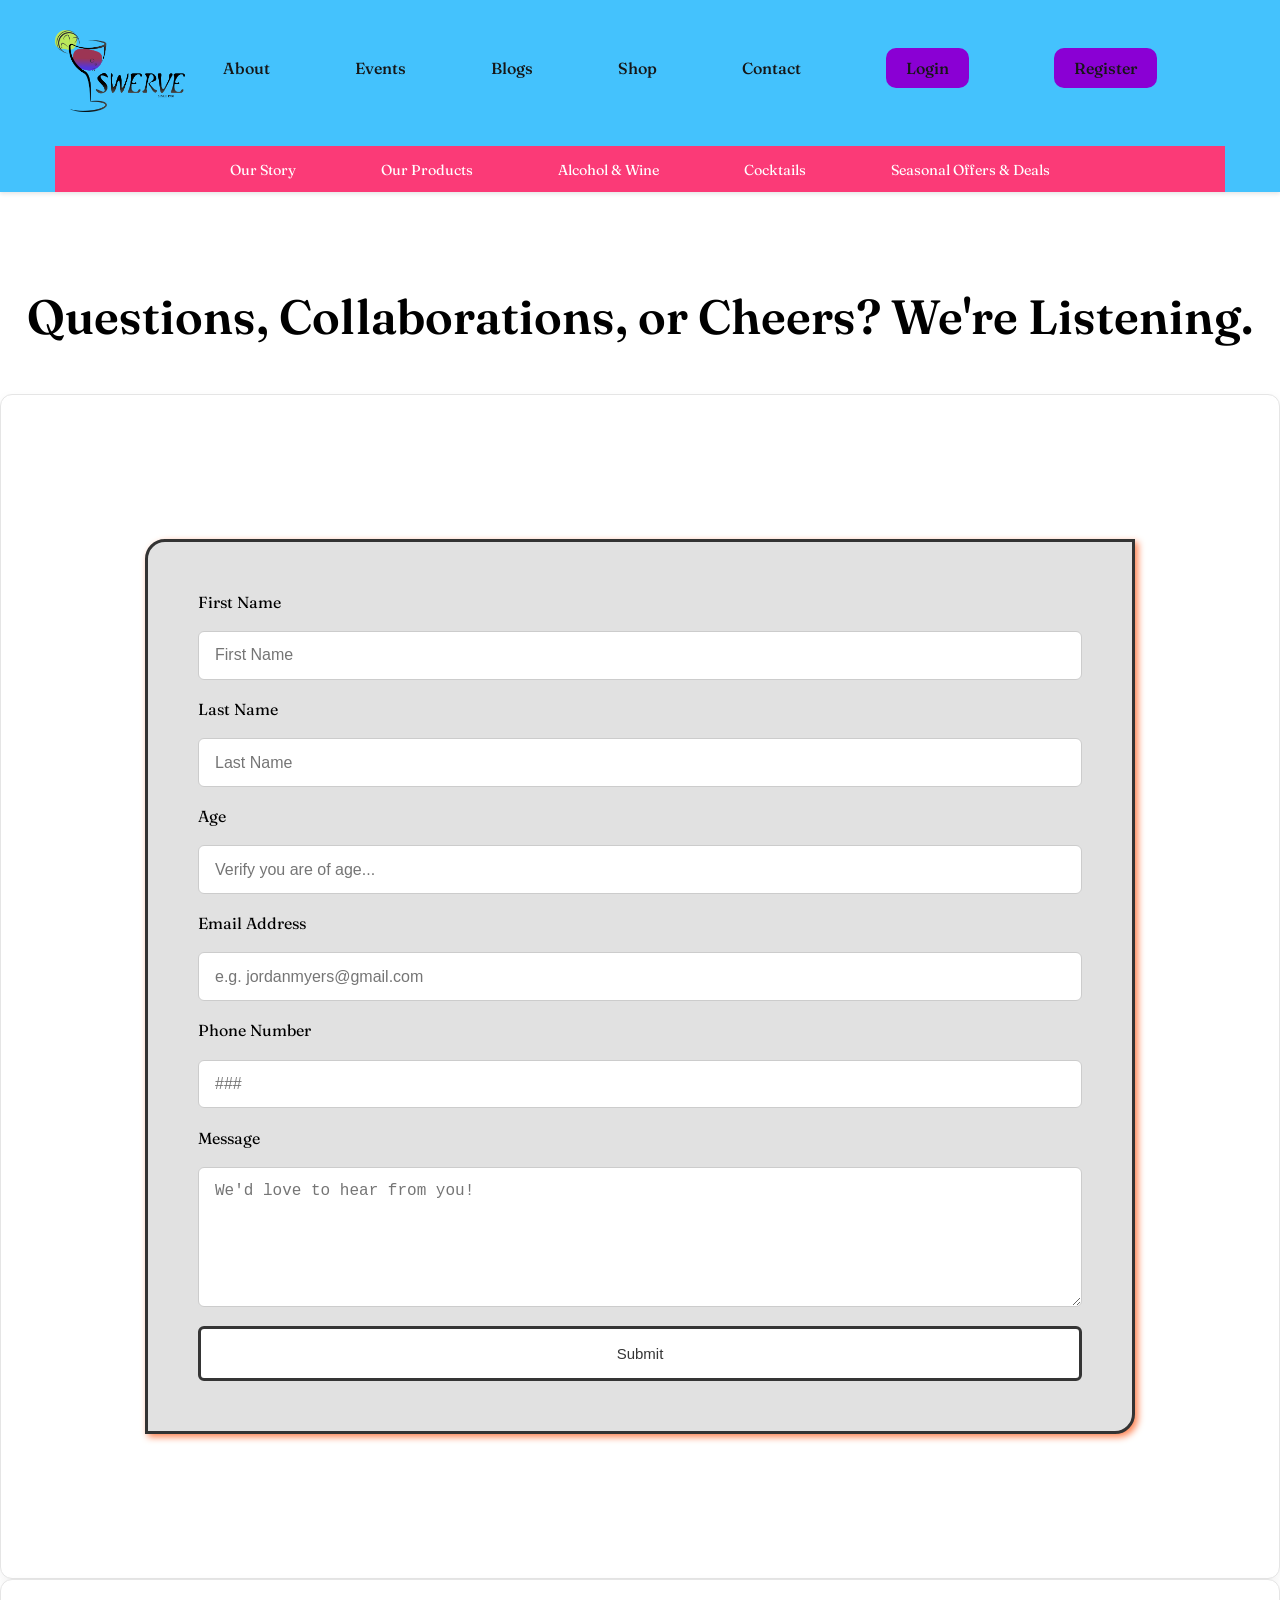
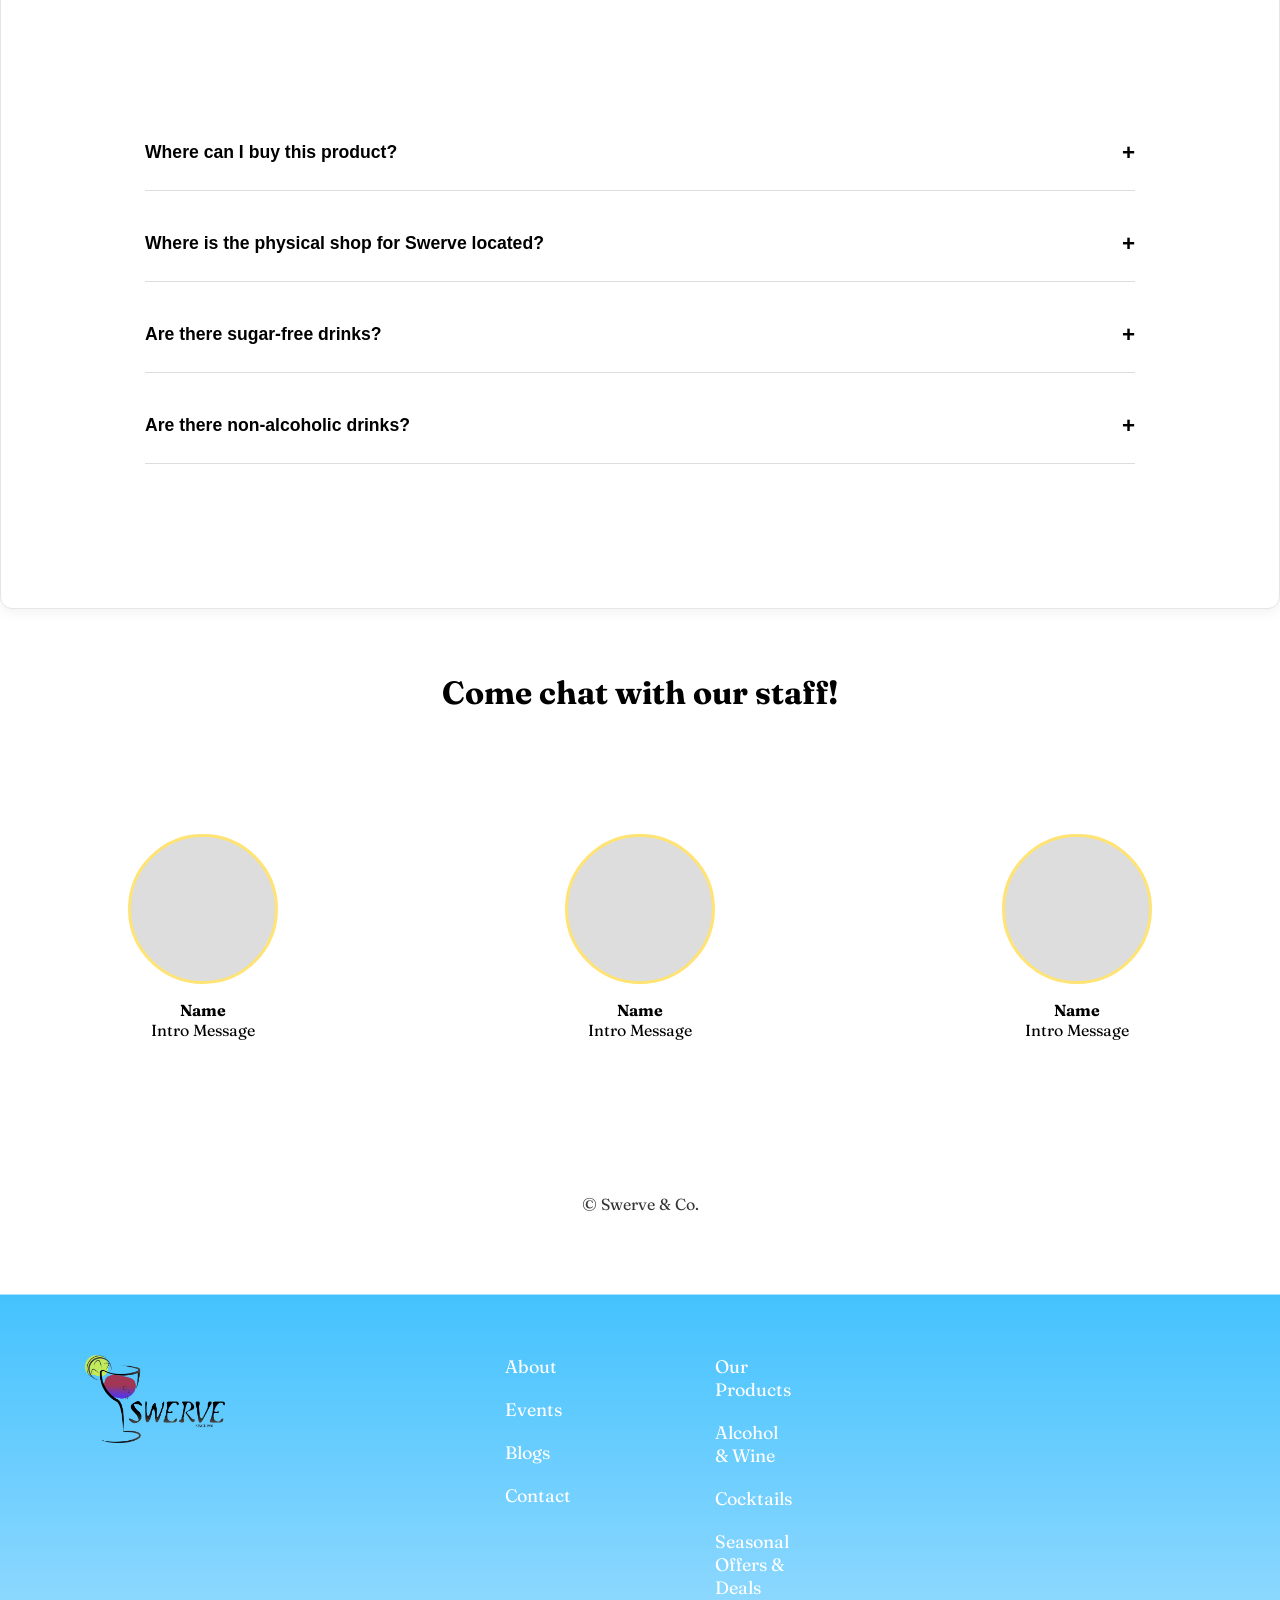
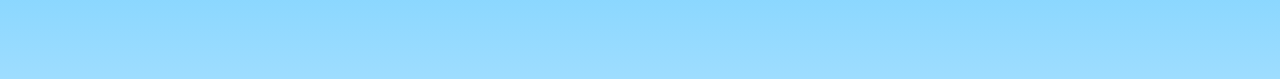
==== contact.html @ d828387c "Add contact.html This commit includes adding a contact web page and filling it with a contact form +" ====
<!DOCTYPE html>
<html lang="en">
<head>
    <meta charset="UTF-8">
    <meta name="viewport" content="width=device-width, initial-scale=1.0">
    <link rel="preconnect" href="https://fonts.googleapis.com">
<link rel="preconnect" href="https://fonts.gstatic.com" crossorigin>
<link href="https://fonts.googleapis.com/css2?family=Fraunces:ital,opsz,wght@0,9..144,100..900;1,9..144,100..900&display=swap" rel="stylesheet">
    <link href="css/grid.css" rel="stylesheet">
    <link href="css/main.css" rel="stylesheet">
    <title>Swerve Contact Page</title>
</head>


<body>
    <h1 class="visually-hidden">Swerve Contact Page</h1>

        <!-- Navigation -->
        <div id="c-nav-container">
            <header class="grid-con center-grid-con">
                <div class="c-header-container col-span-full m-col-start-1 m-col-end-4">
                    <img src="images/swervelogo-(lemon).png" alt="Swerve Logo" class="logo">
                </div>
                <nav id="c-main-nav" class="col-span-full m-col-start-4 m-col-end-11">
                    <h2 class="visually-hidden">Main Navigation</h2>
                    <ul>
                        <li><a href="index.html">About</a></li>
                        <li><a href="#">Events</a></li>
                        <li><a href="#">Blogs</a></li>
                        <li><a href="#">Shop</a></li>
                        <li><a href="contact.html">Contact</a></li>
                        <li><a href="#" class="c-login">Login</a></li>
                        <li><a href="#" class="c-register">Register</a></li>
                    </ul>
                </nav>
               
                <nav id="c-nav-two" class="col-span-full ">
                    <ul>
                        <li><a href="index.html">Our Story</a></li>
                        <li><a href="#">Our Products</a></li>
                        <li><a href="#">Alcohol & Wine</a></li>
                        <li><a href="#">Cocktails</a></li>
                        <li><a href="#">Seasonal Offers & Deals</a></li>
                    </ul>
                </nav> 
            </header> 
        </div>


        <!-- Contact Hero Section -->
        <section id="contact-hero" class="grid">
  <div class="col-span-full m-col-start-3 m-col-end-11 l-col-start-4 l-col-end-10">
    <h1 class="contact-title">
      Questions, Collaborations, or Cheers? We're Listening.
    </h1>
  </div>
</section>

<section id="contact-main" class="grid">


  <!-- Contact Form -->
  <div class="contact-form card col-span-full m-col-start-1 m-col-end-7 l-col-start-1 l-col-end-7">

    <form>
      <label>First Name</label>
      <input type="text" placeholder="First Name">

      <label>Last Name</label>
      <input type="text" placeholder="Last Name">

      <label>Age</label>
      <input type="number" placeholder="Verify you are of age...">

      <label>Email Address</label>
      <input type="email" placeholder="e.g. jordanmyers@gmail.com">

      <label>Phone Number</label>
      <input type="tel" placeholder="###">

      <label>Message</label>
      <textarea placeholder="We'd love to hear from you!"></textarea>

      <button type="submit" class="btn-primary">Submit</button>
    </form>
  </div>


  <!-- FAQ -->
  <div class="contact-faq col-span-full m-col-start-7 m-col-end-13 l-col-start-8 l-col-end-13">
    <div class="faq-card card">
      <div class="faq-item">
  <button class="faq-toggle">
    Where can I buy this product?
    <span class="faq-icon">+</span>
  </button>

  <div class="faq-content">
    <p>You can order this from our shop website link</p>
    <p><strong>www.swervealcohol.ca</strong></p>
  </div>
</div>

    <div class="faq-item">
  <button class="faq-toggle">
    Where is the physical shop for Swerve located?
    <span class="faq-icon">+</span>
  </button>

  <div class="faq-content">
    <p>It's primary location is London, ON in Canada.</p>
    <p><strong>Come join us and try our drinks with friends and family!</strong></p>
  </div>
</div>

    <div class="faq-item">
  <button class="faq-toggle">
    Are there sugar-free drinks?
    <span class="faq-icon">+</span>
  </button>

  <div class="faq-content">
    <p>Yes! We have several sugar-free options available. You can find it in Our Products page.</p>
  </div>
</div>

    <div class="faq-item">
  <button class="faq-toggle">
    Are there non-alcoholic drinks?
    <span class="faq-icon">+</span>
  </button>

  <div class="faq-content">
    <p>You bet. We recently launched a line of non-alcoholic beverages! Come and try it out right now.</p>
  </div>
</div>
        </div>
    </div>
    </section>


<!-- Staff Cards -->
<section id="contact-staff" class="grid">
  <div class="col-span-full">
    <h2 class="staff-title">Come chat with our staff!</h2>
  </div>

  <div class="staff-grid col-span-full">

    <div class="staff-card">
      <div class="staff-img"></div>
      <h4>Name</h4>
      <p>Intro Message</p>
    </div>

    <div class="staff-card">
      <div class="staff-img"></div>
      <h4>Name</h4>
      <p>Intro Message</p>
    </div>

    <div class="staff-card">
      <div class="staff-img"></div>
      <h4>Name</h4>
      <p>Intro Message</p>
    </div>
  </div>
</section>




        <!-- Copyright -->
<div class="c-copyright-col col-span-full m-col-span-12 l-col-span-3 footer-copy">
      <p>© Swerve & Co.</p>
    </div>


<!-- Footer -->
<footer id="c-site-footer" class="full-width-grid-con">
  <div class="grid-con center-grid-con footer-grid">

    <div class="c-footer-col col-span-full m-col-span-4 l-col-span-3">
      <h3 class="footer-logo">
        <img src="images/swervelogo-(lemon).png" alt="Swerve Logo">
      </h3>
    </div>

    <div class="c-footer-col m-col-start-7 m-col-end-10 l-col-start-8 l-col-end-11">
      <ul>
        <li><a href="#">About</a></li>
        <li><a href="#">Events</a></li>
        <li><a href="#">Blogs</a></li>
        <li><a href="contact.html">Contact</a></li>
      </ul>
    </div>

    <div class="c-footer-col m-col-start-10 m-col-end-13 l-col-start-11 l-col-end-13">
      <ul>
        <li><a href="#">Our Products</a></li>
        <li><a href="#">Alcohol & Wine</a></li>
        <li><a href="#">Cocktails</a></li>
        <li><a href="#">Seasonal Offers & Deals</a></li>
      </ul>
    </div>
  </div>
</footer>
    

        <script src="js/main.js"></script>
</body>
</html>
---- css/grid.css ----
/* ---General rules - scales images, videos to size of container--- */
img, embed, object, video, picture {
  max-width: 100%; 
}

/* ---Change the way the box model works, tells the browser to account for any border and padding in the values you specify for an element's width and height.--- */

html {
  box-sizing: border-box; 
}

*, *::before, *::after {
  box-sizing: inherit; 
}

/* ---Mini CSS reset--- */

body, p, h1, h2, h3, h4, h5 {
   margin: 0px; 
   padding: 0px;
}

/* ---Utility Classes--- */

.hidden {
   display: none;
}

.visually-hidden:not(:focus):not(:active) {
   position: absolute !important; 
   width: 1px !important; 
   height: 1px !important; 
   padding: 0 !important; 
   margin: -1px !important; 
   overflow: hidden !important; 
   clip-path: inset(50%); 
   white-space: nowrap !important; 
   border: 0 !important; 
}

.image-placeholder {
  width: 100%;
  background-color: #eee;
  border: 2px dashed #aaa;
  aspect-ratio: 16/9;
}

.box {
   background-color: #9a2018;
   color: #fff;
   padding: 20px;
   text-align: center;
   margin-top: 10px;
   margin-bottom:10px;
 }

 .center-grid-con {
   margin: 0 auto;
}

 .full-width-grid-con {
   /* set this container as a grid, with 3 columns
   the other grid will sit in the middle column, this allows for overlapping content */
   display: grid; 
	grid-template-columns: 1fr minmax(0, 1200px) 1fr;  
}

/* ---Mobile Library Grid Styles--- */

 .grid-con { 
   display: grid;
   grid-template-columns: repeat(4, minmax(0, 1fr));
   grid-column-gap: 30px;
   max-width: 1200px;
   padding-left: 15px;
   padding-right: 15px;
}

.col-span-1	{grid-column: span 1;}
.col-span-2	{grid-column: span 2;}
.col-span-3	{grid-column: span 3;}
.col-span-4	{grid-column: span 4;}
.col-span-full {grid-column: 1 / -1;}

.col-start-1	{grid-column-start: 1;}
.col-start-2	{grid-column-start: 2;}
.col-start-3	{grid-column-start: 3;}
.col-start-4	{grid-column-start: 4;}

.col-end-1	{grid-column-end: 1;}
.col-end-2	{grid-column-end: 2;}
.col-end-3	{grid-column-end: 3;}
.col-end-4	{grid-column-end: 4;}
.col-end-5	{grid-column-end: 5;}


/* ---Tablet Library Grid Styles--- */

@media screen and (min-width: 768px) { 
   
   .grid-con { 
      grid-template-columns: repeat(12, minmax(0, 1fr));
      grid-column-gap: 20px;
      padding-left: 16px;
      padding-right: 16px;
   }

  .m-col-span-1 { grid-column: span 1; }
  .m-col-span-2 { grid-column: span 2; }
  .m-col-span-3 { grid-column: span 3; }
  .m-col-span-4 { grid-column: span 4; }
  .m-col-span-5 { grid-column: span 5; }
  .m-col-span-6 { grid-column: span 6; }
  .m-col-span-7 { grid-column: span 7; }
  .m-col-span-8 { grid-column: span 8; }
  .m-col-span-9 { grid-column: span 9; }
  .m-col-span-10 { grid-column: span 10; }
  .m-col-span-11 { grid-column: span 11; }
  .m-col-span-12 { grid-column: span 12; }
  .m-col-span-full { grid-column: 1 / -1; }

   .m-col-start-1	{grid-column-start: 1;}
   .m-col-start-2	{grid-column-start: 2;}
   .m-col-start-3	{grid-column-start: 3;}
   .m-col-start-4	{grid-column-start: 4;}
   .m-col-start-5	{grid-column-start: 5;}
   .m-col-start-6	{grid-column-start: 6;}
   .m-col-start-7	{grid-column-start: 7;}
   .m-col-start-8	{grid-column-start: 8;}
   .m-col-start-9	{grid-column-start: 9;}
   .m-col-start-10	{grid-column-start: 10;}
   .m-col-start-11	{grid-column-start: 11;}
   .m-col-start-12	{grid-column-start: 12;}
   .m-col-start-13	{grid-column-start: 13;}

   .m-col-end-1	{grid-column-end: 1;}
   .m-col-end-2	{grid-column-end: 2;}
   .m-col-end-3	{grid-column-end: 3;}
   .m-col-end-4	{grid-column-end: 4;}
   .m-col-end-5	{grid-column-end: 5;}
   .m-col-end-6	{grid-column-end: 6;}
   .m-col-end-7	{grid-column-end: 7;}
   .m-col-end-8	{grid-column-end: 8;}
   .m-col-end-9	{grid-column-end: 9;}
   .m-col-end-10	{grid-column-end: 10;}
   .m-col-end-11	{grid-column-end: 11;}
   .m-col-end-12	{grid-column-end: 12;}
   .m-col-end-13	{grid-column-end: 13;}
}

/* ---Desktop Library Grid Styles--- */

@media screen and (min-width: 1200px) { 

   .grid-con { 
      grid-column-gap: 30px;
      padding-left: 15px;
      padding-right: 15px;
   }

  .l-col-span-1  { grid-column: span 1; }
  .l-col-span-2  { grid-column: span 2; }
  .l-col-span-3  { grid-column: span 3; }
  .l-col-span-4  { grid-column: span 4; }
  .l-col-span-5  { grid-column: span 5; }
  .l-col-span-6  { grid-column: span 6; }
  .l-col-span-7  { grid-column: span 7; }
  .l-col-span-8  { grid-column: span 8; }
  .l-col-span-9  { grid-column: span 9; }
  .l-col-span-10 { grid-column: span 10; }
  .l-col-span-11 { grid-column: span 11; }
  .l-col-span-12 { grid-column: span 12; }
  .l-col-span-full { grid-column: 1 / -1; }

   .l-col-start-1	{grid-column-start: 1;}
   .l-col-start-2	{grid-column-start: 2;}
   .l-col-start-3	{grid-column-start: 3;}
   .l-col-start-4	{grid-column-start: 4;}
   .l-col-start-5	{grid-column-start: 5;}
   .l-col-start-6	{grid-column-start: 6;}
   .l-col-start-7	{grid-column-start: 7;}
   .l-col-start-8	{grid-column-start: 8;}
   .l-col-start-9	{grid-column-start: 9;}
   .l-col-start-10	{grid-column-start: 10;}
   .l-col-start-11	{grid-column-start: 11;}
   .l-col-start-12	{grid-column-start: 12;}
   .l-col-start-13	{grid-column-start: 13;}

   .l-col-end-1	{grid-column-end: 1;}
   .l-col-end-2	{grid-column-end: 2;}
   .l-col-end-3	{grid-column-end: 3;}
   .l-col-end-4	{grid-column-end: 4;}
   .l-col-end-5	{grid-column-end: 5;}
   .l-col-end-6	{grid-column-end: 6;}
   .l-col-end-7	{grid-column-end: 7;}
   .l-col-end-8	{grid-column-end: 8;}
   .l-col-end-9	{grid-column-end: 9;}
   .l-col-end-10	{grid-column-end: 10;}
   .l-col-end-11	{grid-column-end: 11;}
   .l-col-end-12	{grid-column-end: 12;}
   .l-col-end-13	{grid-column-end: 13;}
}

/* ---X-Large Desktop Library Grid Styles--- */

@media screen and (min-width: 1920px) { 

   .grid-con { 
      grid-column-gap: 34px;
      padding-left: 17px;
      padding-right: 17px;
   }

     .xl-col-span-1  { grid-column: span 1; }
  .xl-col-span-2  { grid-column: span 2; }
  .xl-col-span-3  { grid-column: span 3; }
  .xl-col-span-4  { grid-column: span 4; }
  .xl-col-span-5  { grid-column: span 5; }
  .xl-col-span-6  { grid-column: span 6; }
  .xl-col-span-7  { grid-column: span 7; }
  .xl-col-span-8  { grid-column: span 8; }
  .xl-col-span-9  { grid-column: span 9; }
  .xl-col-span-10 { grid-column: span 10; }
  .xl-col-span-11 { grid-column: span 11; }
  .xl-col-span-12 { grid-column: span 12; }
  .xl-col-span-full { grid-column: 1 / -1; }

   .xl-col-start-1	{grid-column-start: 1;}
   .xl-col-start-2	{grid-column-start: 2;}
   .xl-col-start-3	{grid-column-start: 3;}
   .xl-col-start-4	{grid-column-start: 4;}
   .xl-col-start-5	{grid-column-start: 5;}
   .xl-col-start-6	{grid-column-start: 6;}
   .xl-col-start-7	{grid-column-start: 7;}
   .xl-col-start-8	{grid-column-start: 8;}
   .xl-col-start-9	{grid-column-start: 9;}
   .xl-col-start-10	{grid-column-start: 10;}
   .xl-col-start-11	{grid-column-start: 11;}
   .xl-col-start-12	{grid-column-start: 12;}
   .xl-col-start-13	{grid-column-start: 13;}

   .xl-col-end-1	{grid-column-end: 1;}
   .xl-col-end-2	{grid-column-end: 2;}
   .xl-col-end-3	{grid-column-end: 3;}
   .xl-col-end-4	{grid-column-end: 4;}
   .xl-col-end-5	{grid-column-end: 5;}
   .xl-col-end-6	{grid-column-end: 6;}
   .xl-col-end-7	{grid-column-end: 7;}
   .xl-col-end-8	{grid-column-end: 8;}
   .xl-col-end-9	{grid-column-end: 9;}
   .xl-col-end-10	{grid-column-end: 10;}
   .xl-col-end-11	{grid-column-end: 11;}
   .xl-col-end-12	{grid-column-end: 12;}
   .xl-col-end-13	{grid-column-end: 13;}
}
---- css/main.css ----
/* General Styles */
html {
   scroll-behavior: smooth;
}

body {
   color: #000000;
   font-family: 'Fraunces';
   src: url(../fonts/Fraunces-Regular.ttf) format('ttf');
}

a {
   text-decoration: none;
   transition: all .5s ease-in-out;
}

input:focus {
   border: green;
}


/* Home Nav */
#nav-container {
   position: sticky;
   top: 0;
   z-index: 1000;
   background-color: #ff8250;
   box-shadow: 0 2px 4px rgba(0, 0, 0, 0.1);
}

.logo {
   width: 130px;
   height: auto;
   margin-top: 10px;
   padding: 20px 0px 20px 0px;
}

#main-nav {
  display: flex;
  justify-content: center;
  align-items: center;
}

#nav-two {
  display: flex;
  justify-content: center;
  align-items: center;
}


#main-nav ul,
#nav-two ul {
  list-style: none;
  display: flex;
  gap: 85px; 
  padding: 0;
  margin: 0;
  align-items: center;
  margin: 3px;
}

#main-nav a {
    color: #161616;
    font-size: 16px;
    font-weight: 500;
    text-decoration: none;
}

#main-nav a:hover {
    color: #ffffff;
    font-size: 20px;
}

#nav-two {
   background-color: #8c41b4;
   padding: 10px 20px;
   text-align: center;
  margin-top: 10px;
  display: flexbox;
}

#nav-two a {
  text-decoration: none;
  color: #ffffff;
  font-size: 0.9rem;
  font-weight: 400;
  transition: 0.2s ease;
}

#nav-two a:hover {
  color: #ffcc00;
  font-size: 20px;
}

#header-actions {
  display: flex;
  align-items: center;
  gap: 15px; 
}

#header-actions a {
  text-decoration: none;
  color: #222;
  font-weight: 500;
}

#header-actions a:hover {
  color: #ffcc00; 
}

#header-actions .search-icon {
  width: 20px;
  height: 20px;
  cursor: pointer;
}

.login {
  display: inline-block;
  background-color: #44c2fd;
  color: #ffffff;
  font-weight: 500;
  border-radius: 10px;
  padding: 10px 20px;
}

.register {
  display: inline-block;
  background-color: #44c2fd;
  color: #ffffff;
  font-weight: 500;
  border-radius: 10px;
  padding: 10px 20px;
}

.login:hover, .register:hover {
  background-color: #ffcc00;
  color: #ffffff;
  font-size: 20px;
}


/* Hero  Video Section */
#hero-video {
  margin-bottom: 150px;
}

.hero-media {
  width: 100%;
  height: auto;
  display: block; 
  object-fit: cover;
  justify-content: center;
  align-items: center;
  border-radius: 0 0 20px 20px;
}


/* Main Hero Section */
#our-story h2 {
    font-size: 32px;
    font-weight: 800;
    border: 2px solid #b7b7b7;
    border-radius: 13px;
    padding: 20px;
    text-align: center;
}

#our-story p {
    font-size: 18px;
    line-height: 1.6;
    margin-top: 20px;
    margin-bottom: 20px;
    color: #353535;
}

#story-image img {
   width: 600px;
   height: auto;
   border-radius:  20px 0 20px 0;
   margin-top: 20px;
   margin-bottom: 20px;
}   

.action-buttons button {
   background-color: #fffdac;
   border: solid 2px #777777;
   color: #404040;
   font-size: 20px;
   margin-top: 70px;
   margin-bottom: 100px;
   border-radius: 10px;
   padding: 25px 30px;
   cursor: pointer;
   transition: 0.4s ease-in-out, color 0.4s ease-in-out, font-size 0.4s ease-in-out;
}

.action-buttons button:hover {
   background-color: #ffcc00;
   color: #ffffff;
   font-size: 20px;
   border-radius: 50px;
}


/* Product Section */
.product-grid {
  margin-top: 60px;
  margin-bottom: 60px;
}


/* Mobile Slideshow */
.product-slideshow {
  position: relative;
  width: 100%;
  max-width: 350px;
  margin: 0 auto 40px auto;
  overflow: hidden;
}

.slide {
  display: none;
  text-align: center;
  opacity: 0;
  transform: scale(0.97);
  transition: opacity 0.6s ease-in-out;
}

.slide.active {
  display: block;
  opacity: 1;
  transform: scale(1);
}

.slide img {
  width: 100%;
  max-width: 300px;
  border-radius: 16px;
  transition: transform 0.3s ease;
  box-shadow: #777777 0px 20px 20px;
}


/* Desktop Layout */
.product-grid {
  display: none;
  border-bottom: 3px solid #333;
  padding-bottom: 50px;
}

@media screen and (min-width: 768px) {
  .product-slideshow {
    display: none; 
  }

  .product-grid {
    display: grid; 
  }

  .product-card {
    text-align: center;
    padding: 20px;
  }

  .product-card img {
    width: 100%;
    max-width: 260px;
    border-radius: 20px;
    transition: transform 0.3s ease, filter 0.3s ease-in-out;
    box-shadow: #777777 0px 5px 5px;
  }

  .product-card img:hover {
    transform: translateY(-10px) scale(1.05);
    filter: drop-shadow(0 10px 20px rgba(0,0,0,0.15));
    box-shadow: #777777 0px 20px 20px;
  }
}


/* Flavoured Can Section */
.flavour-card {
  position: relative;
  text-align: center;
  padding: 20px;
  cursor: pointer;
}

.flavour-card img {
  width: 100%;
  max-width: 260px;
  border-radius: 20px;
  transition: transform 0.3s ease;
}

.flavour-card:hover img {
  transform: translateY(-10px) scale(1.05);
   filter: drop-shadow(0 0 20px rgba(255, 229, 112, 0.5));
}

/* Lightbox Info */
.flavour-info {
  position: absolute;
  bottom: 20px;
  left: 50%;
  transform: translateX(-50%) translateY(20px);
  width: 85%;
  background: rgba(255, 255, 255, 0.478);
  padding: 16px 20px;
  border-radius: 12px;
  box-shadow: 0 10px 25px #353535;
  opacity: 0;
  pointer-events: none;
  transition: opacity 0.35s ease, transform 0.35s ease;
}

.flavour-card:hover .flavour-info {
  opacity: 1;
  transform: translateX(-50%) translateY(0);
}

/* Base hover lift */
.flavour-card:hover img {
  transform: translateY(-10px) scale(1.05);
}

/* BERRY BREEZE — pink/purple glow */
.flavour-card.berry:hover img {
  filter: drop-shadow(0 0 25px rgba(88, 131, 251, 0.792));
}

/* GOLDEN ZEST — citrus yellow glow */
.flavour-card.golden:hover img {
  filter: drop-shadow(0 0 25px rgba(255, 215, 80, 0.55));
}

/* VALENTINE REPRISE — red/pink glow */
.flavour-card.valentine:hover img {
  filter: drop-shadow(0 0 25px rgba(255, 90, 120, 0.55));
}

/* MELON RUSH — green glow */
.flavour-card.melon:hover img {
  filter: drop-shadow(0 0 25px rgba(120, 255, 149, 0.994));
}

.flavour-card.berry {
  background: linear-gradient(180deg, #72ceef, #ffffff);
}

.flavour-card.golden {
  background: linear-gradient(180deg, #ffe373, #ffffff);
}

.flavour-card.valentine {
  background: linear-gradient(180deg, #c95873, #ffffff);
}

.flavour-card.melon {
  background: linear-gradient(180deg, #53ce76, #ffffff);
}


/* Footer */
#site-footer {
  background: #ff8250;
  color: #fff;
  padding: 60px 0;
  margin-top: 80px;
  border-top: 1px solid rgba(255,255,255,0.1);
  background: linear-gradient(180deg, #ff8250, #ea8a65);
}

.footer-grid {
  row-gap: 40px;
}

.footer-col ul {
  list-style: none;
  padding: 0;
  margin: 0;
}

.footer-col ul li {
  margin-bottom: 10px;
  margin-bottom: 20px;
}

.footer-col a {
  color: #ffffff;
  text-decoration: none;
  font-size: 18px;
  transition: color 0.2s ease-in-out;
}

.footer-col a:hover {
  color: #ffcc00;
}

.footer-logo {
  font-size: 1.8rem;
  font-weight: 700;
  letter-spacing: -0.5px;
  text-align: right;
}

.footer-logo img {
  width: 150px;
  height: auto;
  margin-left: 70px;
}

.footer-copy {
  text-align: center;
  margin-top: 20px;
}

.copyright-col p {
    margin-top: 90px;
    margin-bottom: 10px;
    color: #353535;
}

.footer-grid {
  column-gap: 70px; 
}


/* Contact Page */
#c-nav-container {
   position: sticky;
   top: 0;
   z-index: 1000;
   background-color: #44c2fd;
   box-shadow: 0 2px 4px rgba(0, 0, 0, 0.1);
}

.logo {
   width: 130px;
   height: auto;
   margin-top: 10px;
   padding: 20px 0px 20px 0px;
}

#c-main-nav {
  display: flex;
  justify-content: center;
  align-items: center;
}

#c-nav-two {
  display: flex;
  justify-content: center;
  align-items: center;
}


#c-main-nav ul,
#c-nav-two ul {
  list-style: none;
  display: flex;
  gap: 85px; 
  padding: 0;
  margin: 0;
  align-items: center;
  margin: 3px;
}

#c-main-nav a {
    color: #161616;
    font-size: 16px;
    font-weight: 500;
    text-decoration: none;
}

#c-main-nav a:hover {
    color: #ffffff;
    font-size: 20px;
}

#c-nav-two {
   background-color: #fb3a77;
   padding: 10px 20px;
   text-align: center;
  margin-top: 10px;
  display: flexbox;
}

#c-nav-two a {
  text-decoration: none;
  color: #ffffff;
  font-size: 0.9rem;
  font-weight: 400;
  transition: 0.2s ease;
}

#c-nav-two a:hover {
  color: #ffcc00;
  font-size: 20px;
}

#c-header-actions {
  display: flex;
  align-items: center;
  gap: 15px; 
}

#c-header-actions a {
  text-decoration: none;
  color: #222;
  font-weight: 500;
}

#c-header-actions a:hover {
  color: #ffcc00; 
}

#c-header-actions .search-icon {
  width: 20px;
  height: 20px;
  cursor: pointer;
}

.c-login {
  display: inline-block;
  background-color: #8a00d4;
  color: #ffffff;
  font-weight: 500;
  border-radius: 10px;
  padding: 10px 20px;
}

.c-register {
  display: inline-block;
  background-color: #8a00d4;
  color: #ffffff;
  font-weight: 500;
  border-radius: 10px;
  padding: 10px 20px;
}

.c-login:hover, .c-register:hover {
  background-color: #2f934d;
  color: #ffffff;
  font-size: 20px;
}


/* Hero */
#contact-hero {
  padding: 6rem 0 3rem;
  text-align: center;
}

.contact-title {
  font-size: clamp(2rem, 4vw, 3rem);
  font-weight: 600;
  line-height: 1.2;
}


/* Contact Form + FAQ */
.contact-form form {
  display: flex;
  flex-direction: column;
  gap: 1.2rem;
  border: solid 3px #333;
  border-radius:  20px 0 20px 0;
  padding: 50px;
  background-color: #e1e1e1;
  box-shadow: 3px 3px 7px #ff8250;
}

.contact-form input,
.contact-form textarea {
  width: 100%;
  padding: 0.9rem 1rem;
  border: 1px solid #ccc;
  border-radius: 6px;
  font-size: 1rem;
}

.contact-form textarea {
  min-height: 140px;
  resize: vertical;
}

.btn-primary {
  background: rgb(255, 255, 255);
  color: #353535;
  padding: 1rem 1rem;
  border-radius: 6px;
  border: solid 3px #353535;
  cursor: pointer;
  font-size: 15px;
  font-weight: 500;
}

.btn-primary:hover {
  background: #38ba04;
  color: #ffffff;
  font-size: 20px;
  border-radius: 50px;
  transition: all .5s ease-in-out;
}

.faq-card {
  background-color: #ffffff;
  padding: 2rem;
  border-radius: 10px;
  display: flex;
  flex-direction: column;
  gap: 1.5rem;
}

.faq-card h3 {
  font-size: 1.1rem;
  font-weight: 600;
}

.faq-card p {
  font-size: 0.95rem;
  line-height: 1.4;
}


/* FAQ Collapsible Functionality */
.faq-item {
  border-bottom: 1px solid #ddd;
  padding: 1rem 0;
}

.faq-toggle {
  width: 100%;
  background: none;
  border: none;
  padding: 0;
  font-size: 1.1rem;
  font-weight: 600;
  text-align: left;
  cursor: pointer;
  display: flex;
  justify-content: space-between;
  align-items: center;
}

.faq-icon {
  font-size: 1.4rem;
  transition: transform 0.3s ease;
}

.faq-content {
  max-height: 0;
  overflow: hidden;
  opacity: 0;
  transition:
    max-height 0.35s ease,
    opacity 0.35s ease;
  padding-top: 0.5rem;
}

.faq-item.open .faq-content {
  max-height: 300px; 
  opacity: 1;        
}

.faq-item.open .faq-icon {
  transform: rotate(45deg); 
}


/* Staff Card*/
#contact-staff {
  padding: 4rem 0;
}

.staff-title {
  text-align: center;
  font-size: 2rem;
  margin-bottom: 2rem;
}

.staff-grid {
  display: grid;
  grid-template-columns: repeat(auto-fit, minmax(180px, 1fr));
  gap: 2rem;
}

.staff-card {
  text-align: center;
}

.staff-img {
  width: 150px;         
  height: 150px;        
  background: #ddd;
  border-radius: 50%; 
  border: solid 3px #ffe373;   
  margin: 0 auto 1rem;   
  margin-top: 90px;
  object-fit: cover;    
}

.staff-img:hover {
    transition: all 0.5s ease-in-out;
  transform: translateY(-10px) scale(1.2);
  filter: drop-shadow(0 10px 7px rgba(31, 28, 28, 0.76));
}



.card {
  background: #ffffff;          
  border: 1px solid #e5e5e5;        
  border-radius: 12px;           
  padding: 9rem;                
  box-shadow: 0 4px 12px rgba(0,0,0,0.05); 
}

#contact-main {
  gap: 2rem; 
}


/* Footer */
#c-site-footer {
  background: #44c2fd;
  color: #fff;
  padding: 60px 0;
  margin-top: 80px;
  border-top: 1px solid rgba(255,255,255,0.1);
  background: linear-gradient(180deg, #44c2fd, #9eddff);
}

.c-footer-grid {
  row-gap: 40px;
}

.c-footer-col ul {
  list-style: none;
  padding: 0;
  margin: 0;
}

.c-footer-col ul li {
  margin-bottom: 10px;
  margin-bottom: 20px;
}

.c-footer-col a {
  color: #ffffff;
  text-decoration: none;
  font-size: 18px;
  transition: color 0.2s ease-in-out;
}

.c-footer-col a:hover {
  color: #07af45;
}

.c-footer-logo {
  font-size: 1.8rem;
  font-weight: 700;
  letter-spacing: -0.5px;
  text-align: right;
}

.c-footer-logo img {
  width: 150px;
  height: auto;
  margin-left: 70px;
}

.c-footer-copy {
  text-align: center;
  margin-top: 20px;
}

.c-copyright-col p {
    margin-top: 90px;
    margin-bottom: 10px;
    color: #353535;
}

.c-footer-grid {
  column-gap: 70px; 
}
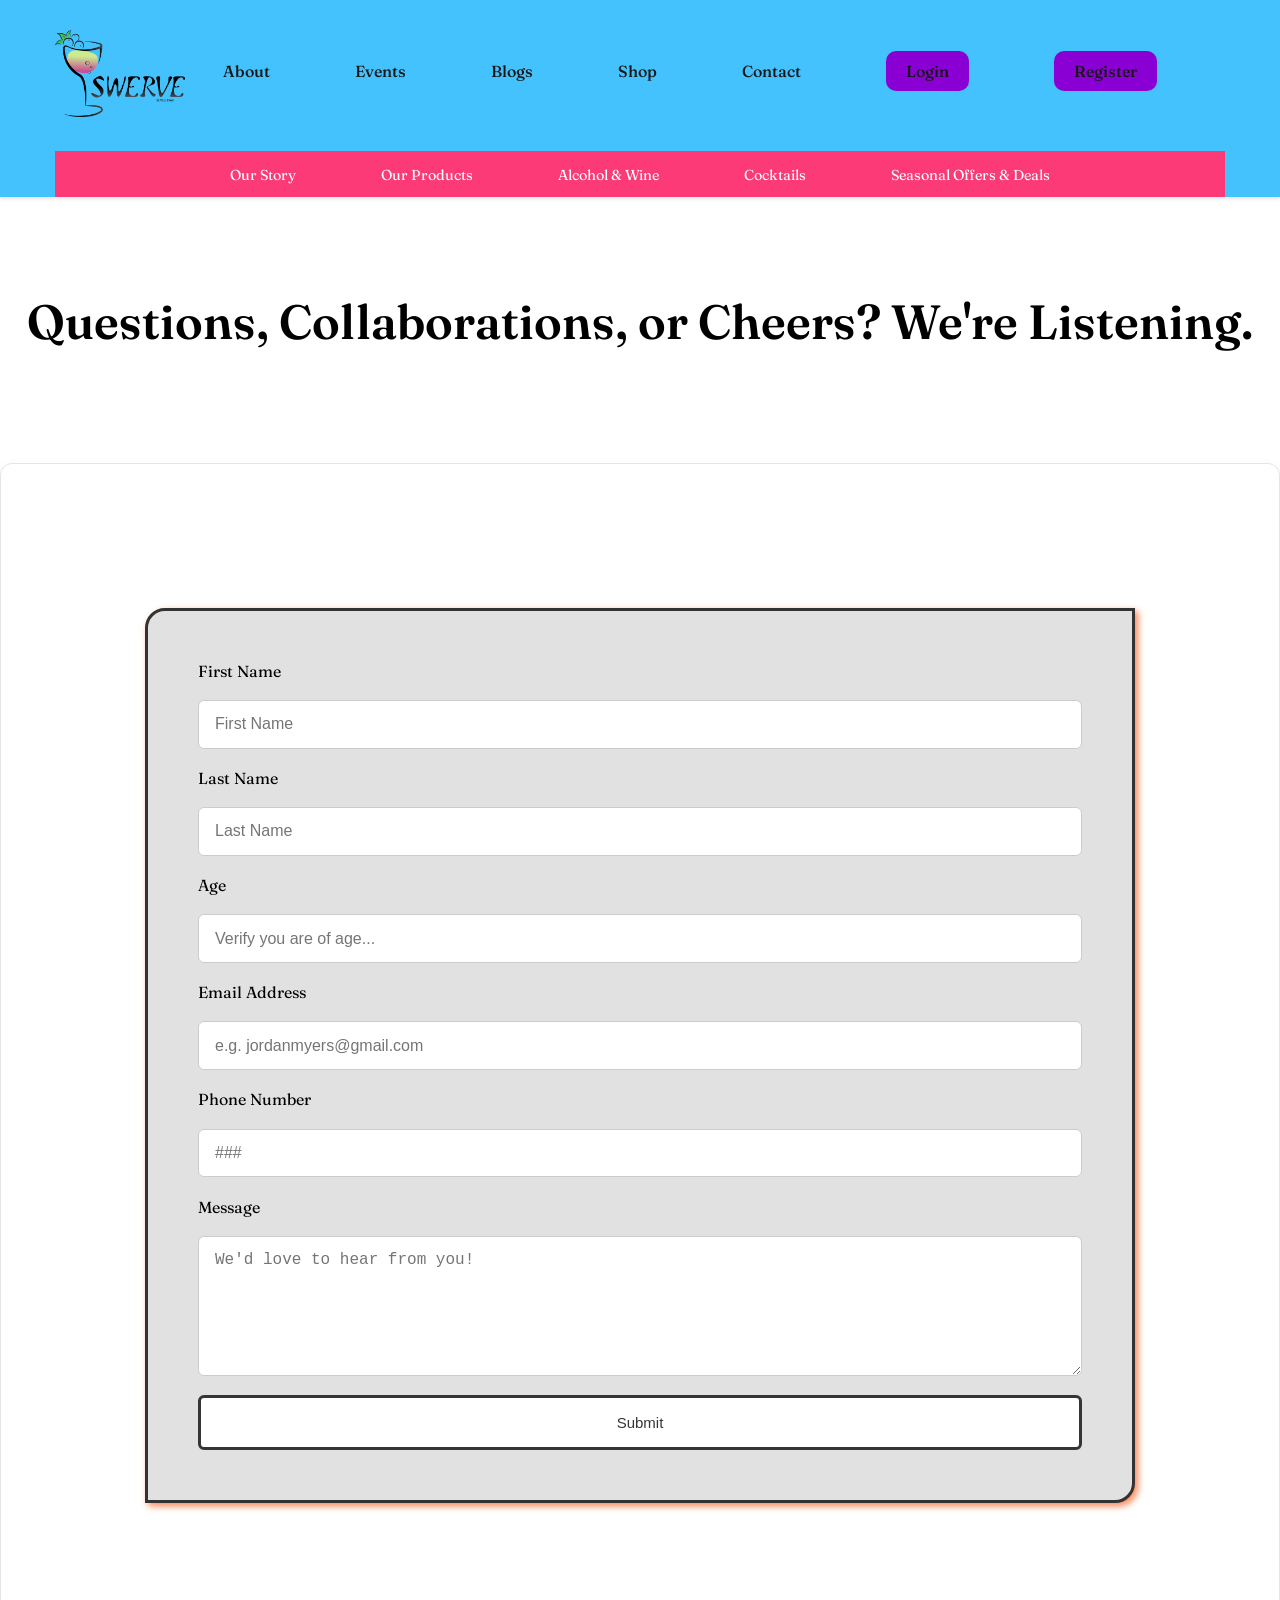
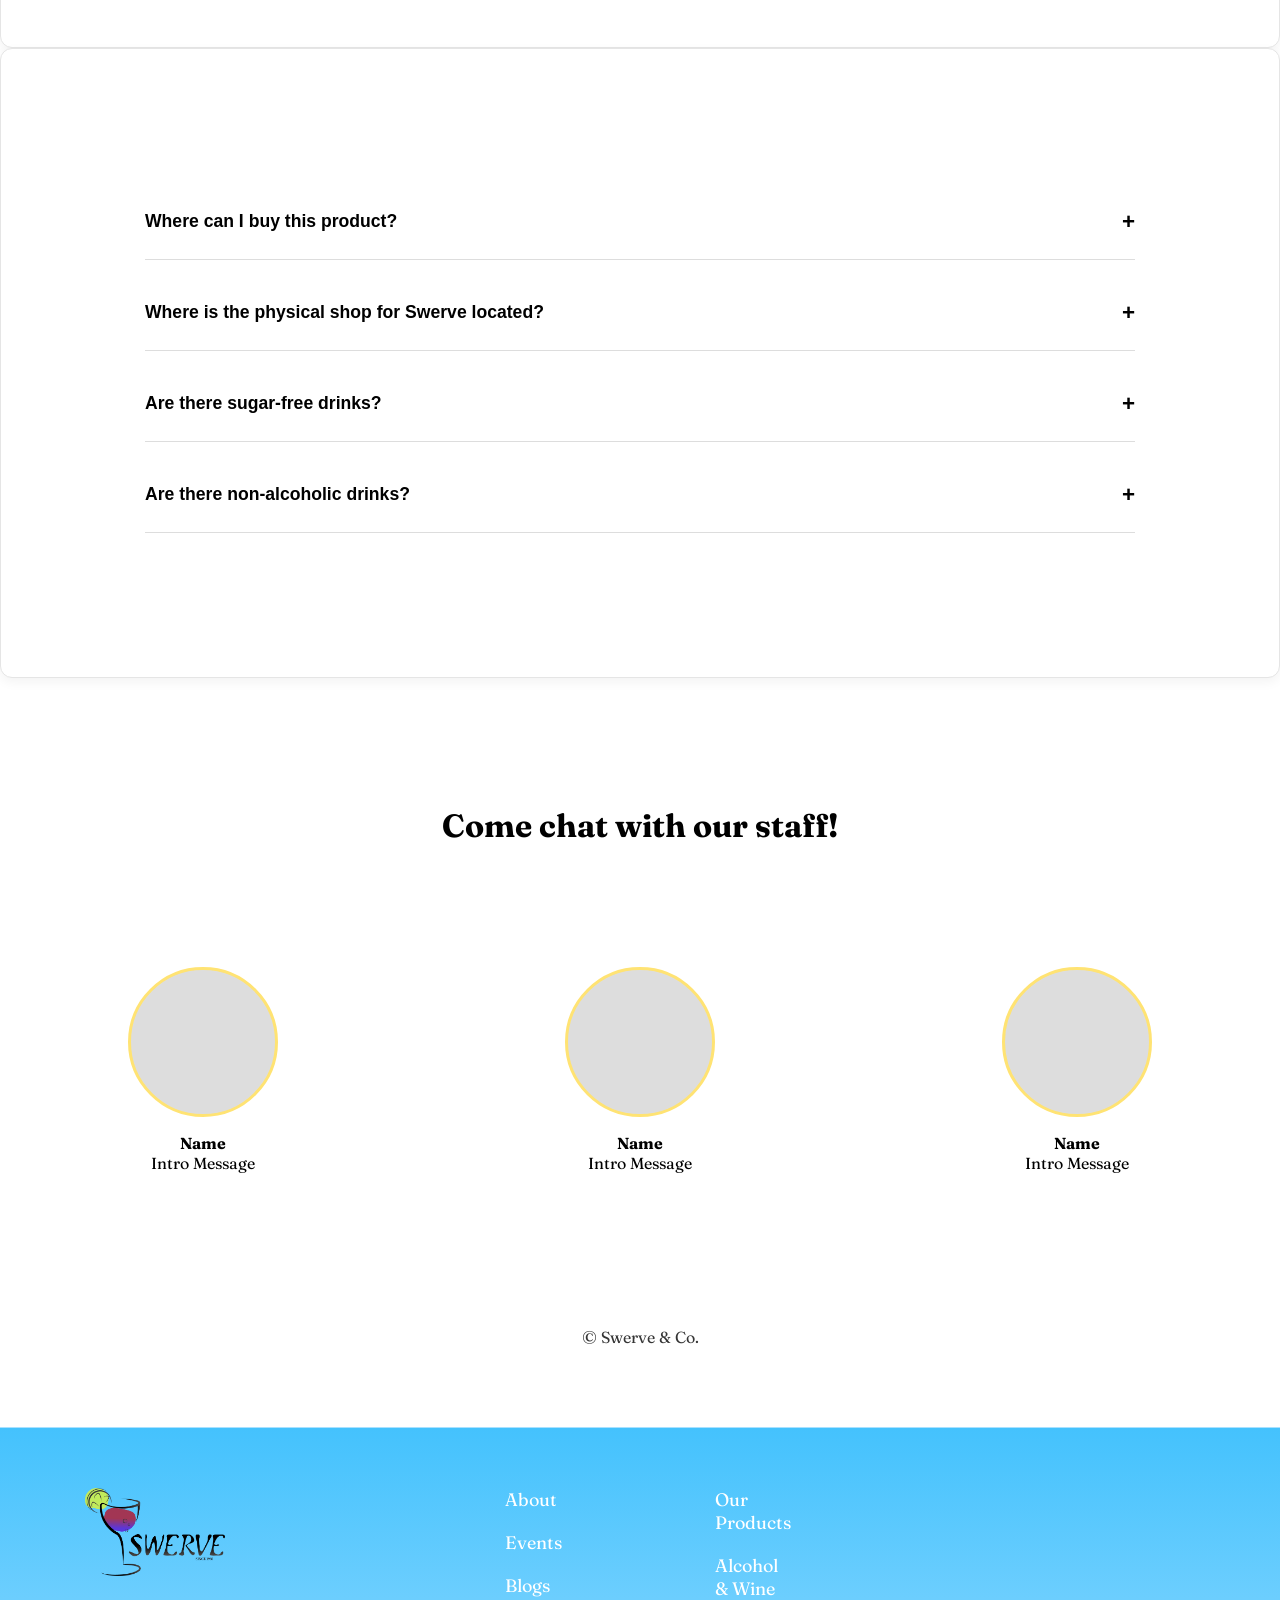
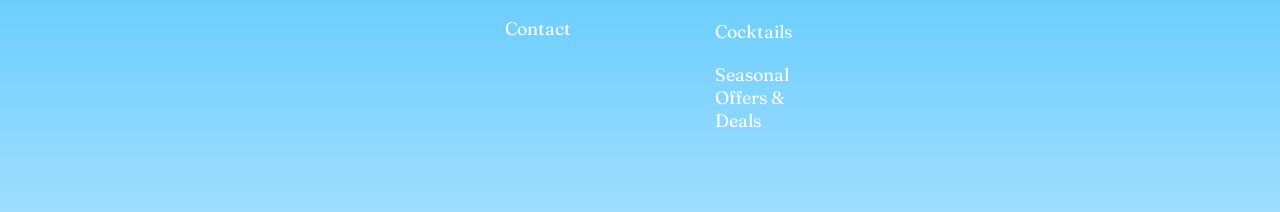
==== commit 26b93aa0: "Fix errors This commit includes fixing errors and editing a couple of code." ====
--- a/contact.html
+++ b/contact.html
@@ -19,7 +19,7 @@
         <div id="c-nav-container">
             <header class="grid-con center-grid-con">
                 <div class="c-header-container col-span-full m-col-start-1 m-col-end-4">
-                    <img src="images/swervelogo-(lemon).png" alt="Swerve Logo" class="logo">
+                    <img src="images/swervelogo-(blueberry).png" alt="Swerve Logo" class="logo">
                 </div>
                 <nav id="c-main-nav" class="col-span-full m-col-start-4 m-col-end-11">
                     <h2 class="visually-hidden">Main Navigation</h2>
@@ -28,7 +28,7 @@
                         <li><a href="#">Events</a></li>
                         <li><a href="#">Blogs</a></li>
                         <li><a href="#">Shop</a></li>
-                        <li><a href="contact.html">Contact</a></li>
+                        <li><a href="#">Contact</a></li>
                         <li><a href="#" class="c-login">Login</a></li>
                         <li><a href="#" class="c-register">Register</a></li>
                     </ul>
@@ -37,7 +37,7 @@
                 <nav id="c-nav-two" class="col-span-full ">
                     <ul>
                         <li><a href="index.html">Our Story</a></li>
-                        <li><a href="#">Our Products</a></li>
+                        <li><a href="products.html">Our Products</a></li>
                         <li><a href="#">Alcohol & Wine</a></li>
                         <li><a href="#">Cocktails</a></li>
                         <li><a href="#">Seasonal Offers & Deals</a></li>
@@ -188,16 +188,16 @@
 
     <div class="c-footer-col m-col-start-7 m-col-end-10 l-col-start-8 l-col-end-11">
       <ul>
-        <li><a href="#">About</a></li>
+        <li><a href="index.html">About</a></li>
         <li><a href="#">Events</a></li>
         <li><a href="#">Blogs</a></li>
-        <li><a href="contact.html">Contact</a></li>
+        <li><a href="#">Contact</a></li>
       </ul>
     </div>
 
     <div class="c-footer-col m-col-start-10 m-col-end-13 l-col-start-11 l-col-end-13">
       <ul>
-        <li><a href="#">Our Products</a></li>
+        <li><a href="products.html">Our Products</a></li>
         <li><a href="#">Alcohol & Wine</a></li>
         <li><a href="#">Cocktails</a></li>
         <li><a href="#">Seasonal Offers & Deals</a></li>
--- a/css/main.css
+++ b/css/main.css
@@ -785,3 +785,342 @@
 .c-footer-grid {
   column-gap: 70px; 
 }
+
+
+/* Our Products Page */
+#p-nav-container {
+   position: sticky;
+   top: 0;
+   z-index: 1000;
+   background-color: #8a00d4;
+   box-shadow: 0 2px 4px rgba(0, 0, 0, 0.1);
+}
+
+.logo {
+   width: 130px;
+   height: auto;
+   margin-top: 10px;
+   padding: 20px 0px 20px 0px;
+}
+
+#p-main-nav {
+  display: flex;
+  justify-content: center;
+  align-items: center;
+}
+
+#p-nav-two {
+  display: flex;
+  justify-content: center;
+  align-items: center;
+}
+
+
+#p-main-nav ul,
+#p-nav-two ul {
+  list-style: none;
+  display: flex;
+  gap: 85px; 
+  padding: 0;
+  margin: 0;
+  align-items: center;
+  margin: 3px;
+}
+
+#p-main-nav a {
+    color: #161616;
+    font-size: 16px;
+    font-weight: 500;
+    text-decoration: none;
+}
+
+#p-main-nav a:hover {
+    color: #ffffff;
+    font-size: 20px;
+}
+
+#p-nav-two {
+   background-color: #d2cf25;
+   padding: 10px 20px;
+   text-align: center;
+  margin-top: 10px;
+  display: flexbox;
+}
+
+#p-nav-two a {
+  text-decoration: none;
+  color: #ffffff;
+  font-size: 0.9rem;
+  font-weight: 400;
+  transition: 0.2s ease;
+}
+
+#p-nav-two a:hover {
+  color: #44c2fd;
+  font-size: 20px;
+}
+
+#p-header-actions {
+  display: flex;
+  align-items: center;
+  gap: 15px; 
+}
+
+#p-header-actions a {
+  text-decoration: none;
+  color: #222;
+  font-weight: 500;
+}
+
+#p-header-actions a:hover {
+  color: #44c2fd; 
+}
+
+#p-header-actions .search-icon {
+  width: 20px;
+  height: 20px;
+  cursor: pointer;
+}
+
+.p-login {
+  display: inline-block;
+  background-color: #ff8250;
+  color: #ffffff;
+  font-weight: 500;
+  border-radius: 10px;
+  padding: 10px 20px;
+}
+
+.p-register {
+  display: inline-block;
+  background-color: #ff8250;
+  color: #ffffff;
+  font-weight: 500;
+  border-radius: 10px;
+  padding: 10px 20px;
+}
+
+.p-login:hover, .p-register:hover {
+  background-color: #f92b6c;
+  color: #ffffff;
+  font-size: 20px;
+}
+
+
+/* New Feature Section */
+#new-feat {
+    padding-top: 20px;
+}
+
+#new-feat h2 {
+    font-size: 32px;
+    font-weight: 800;
+    border: 2px solid #b7b7b7;
+    border-radius: 13px;
+    padding: 20px;
+    text-align: center;
+}
+
+#new-feat p {
+    font-size: 18px;
+    line-height: 1.6;
+    margin-top: 20px;
+    margin-bottom: 20px;
+    color: #353535;
+}
+
+#feat-image img {
+   width: 600px;
+   height: auto;
+   border-radius:  20px 0 20px 0;
+   margin-top: 20px;
+   margin-bottom: 20px;
+}   
+
+#new-feat-2 {
+    padding-top: 20px;
+}
+
+#new-feat-2 h2 {
+    font-size: 32px;
+    font-weight: 800;
+    border: 2px solid #b7b7b7;
+    border-radius: 13px;
+    padding: 20px;
+    text-align: center;
+}
+
+#new-feat-2 p {
+    font-size: 18px;
+    line-height: 1.6;
+    margin-top: 20px;
+    margin-bottom: 20px;
+    color: #353535;
+}
+
+#feat-image-2 img {
+   width: 600px;
+   height: auto;
+   border-radius:  20px 0 20px 0;
+   margin-top: 20px;
+   margin-bottom: 20px;
+}   
+
+section {
+  padding: 4rem 0;
+}
+
+
+/* How It Started Section */
+#how-it-started .history-image img {
+  width: 100%;
+  border-radius: 12px;
+  margin-top: 1rem;
+}
+
+#how-it-started h2 {
+    text-align: center;
+}
+
+
+/* Product Grid */
+.products-grid {
+  display: grid;
+  grid-template-columns: repeat(4, 1fr);
+  gap: 2.5rem;
+}
+
+.product-card {
+  text-align: center;
+  padding: 1.5rem;
+  border-radius: 12px;
+  background: #ffffff;
+  border: 1px solid #e5e5e5;
+  transition: transform 0.25s ease, box-shadow 0.25s ease;
+}
+
+.product-card:hover {
+  transform: translateY(-6px);
+  box-shadow: 0 6px 20px rgba(0,0,0,0.08);
+}
+
+.product-card img {
+  width: 100%;
+  max-width: 220px;
+  margin-bottom: 1rem;
+}
+
+.product-card h3 {
+  font-size: 1.2rem;
+  margin-bottom: 0.5rem;
+}
+
+.product-card p {
+  font-weight: 600;
+  color: #333;
+}
+
+
+/* Recruitment CTA */
+#recruitment {
+  text-align: center;
+}
+
+.cta-title {
+  font-size: clamp(1.8rem, 3vw, 2.4rem);
+  margin-bottom: 1rem;
+}
+
+.cta-subtitle {
+  font-size: 1rem;
+  max-width: 600px;
+  margin: 0 auto;
+}
+
+/* Mobile Layout */
+#new-product .product-hero-content,
+#fall-line .fall-feature-content {
+  flex-direction: column;
+  text-align: center;
+}
+
+.products-grid {
+  grid-template-columns: 1fr;
+}
+
+@media (min-width: 768px) {
+  .products-grid {
+    grid-template-columns: repeat(2, 1fr);
+  }
+}
+
+@media (min-width: 1024px) {
+  .products-grid {
+    grid-template-columns: repeat(4, 1fr);
+  }
+}
+
+
+/* Footer */
+#p-site-footer {
+  background: #8a00d4;
+  color: #fff;
+  padding: 60px 0;
+  margin-top: 80px;
+  border-top: 1px solid rgba(255,255,255,0.1);
+  background: linear-gradient(180deg, #8a00d4, #b463e0);
+}
+
+.p-footer-grid {
+  row-gap: 40px;
+}
+
+.p-footer-col ul {
+  list-style: none;
+  padding: 0;
+  margin: 0;
+}
+
+.p-footer-col ul li {
+  margin-bottom: 10px;
+  margin-bottom: 20px;
+}
+
+.p-footer-col a {
+  color: #ffffff;
+  text-decoration: none;
+  font-size: 18px;
+  transition: color 0.2s ease-in-out;
+}
+
+.p-footer-col a:hover {
+  color: #f92b6c;
+}
+
+.p-footer-logo {
+  font-size: 1.8rem;
+  font-weight: 700;
+  letter-spacing: -0.5px;
+  text-align: right;
+}
+
+.p-footer-logo img {
+  width: 150px;
+  height: auto;
+  margin-left: 70px;
+}
+
+.p-footer-copy {
+  text-align: center;
+  margin-top: 20px;
+}
+
+.p-copyright-col p {
+    margin-top: 90px;
+    margin-bottom: 10px;
+    color: #353535;
+}
+
+.p-footer-grid {
+  column-gap: 70px; 
+}
